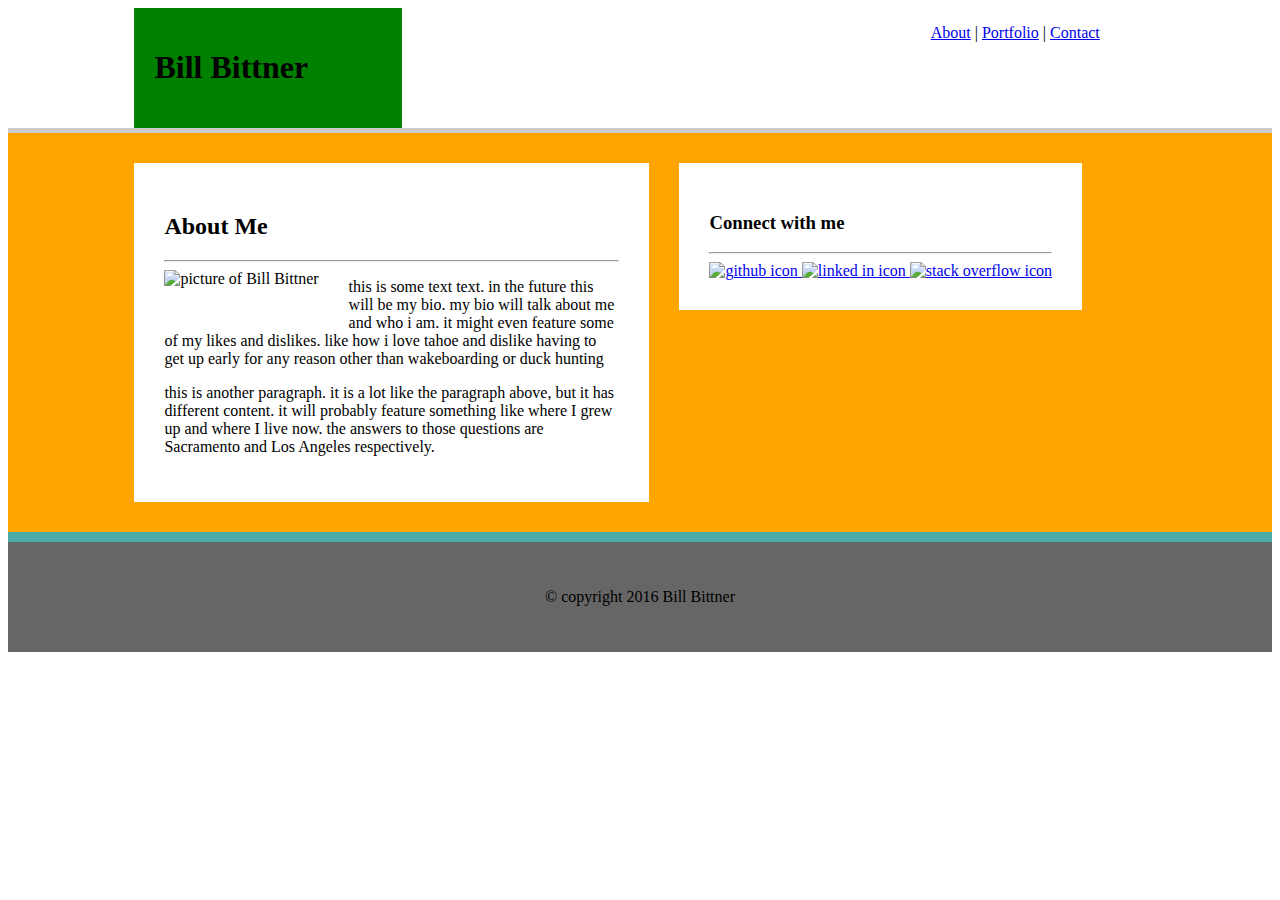
==== index.html @ 7cb0935b "made some changes including float durring lunch" ====
<!DOCTYPE html>
<html>
<head>
	<title>Bill's Basic Portfolio - Index</title>
	<link rel="stylesheet" type="text/css" href="assets/css/style.css">
</head>

<body>
	<!-- this section is the top navigation bar -->	
	<section class="topBar">
		<div class ="topBar_left">
			<h1>Bill Bittner</h1>
		</div>
		<div class="topBar_right">
			<p> 
			<a href="index.html">About</a> | <a href="portfolio.html">Portfolio</a> | <a href="contact.html">Contact</a>
			</p>
		</div>
	</section>

	<!-- this section is the main content of the page-->
	<section class="middleBar">
		<div class="middleBar_main">
			<h2>About Me</h2>
			<hr>
			<img id="profilePic" src="https://media.licdn.com/mpr/mpr/shrinknp_200_200/p/8/005/02e/257/0a50aa4.jpg" alt="picture of Bill Bittner">
			<p> this is some text text.  in the future this will be my bio.  my bio will talk about me and who i am.  it might even feature some of my likes and dislikes.  like how i love tahoe and dislike having to get up early for any reason other than wakeboarding or duck hunting</p>
			<p> this is another paragraph.  it is a lot like the paragraph above, but it has different content.  it will probably feature something like where I grew up and where I live now.  the answers to those questions are Sacramento and Los Angeles respectively.</p>
		</div>
		<div class="middleBar_right">
			<h3>Connect with me</h3>
			<hr>
			<a href="https://github.com/billbittner" target="_blank">
			<img class="imageLink" src="assets/images/gitPic.png" alt="github icon">
			</a>
			<a href="https://www.linkedin.com/in/bill-bittner-b1b48b4b" target="_blank">
			<img class="imageLink" src="assets/images/linkedinPic.png" alt="linked in icon">
			</a>
			<a href="http://stackexchange.com/users/9160255/bill-bittner" target="_blank">
			<img class="imageLink" src="assets/images/stackPic.png" alt="stack overflow icon">
			</a>
		</div>
	</section>

	<!-- this section is the bottom copyright bar-->
	<section class="bottomBar">
		<p>&copy; copyright 2016 Bill Bittner</p>
	</section>

</body>

</html>
---- assets/css/style.css ----
.topBar {
	background: #ffffff;
	border-bottom: #cccccc solid 5px;  /* is this list correct?*/
	overflow: auto;
	padding-left: 10%;
}

.topBar_left {
	float: left;
	width: 20%;
	background-color: green;
	padding: 20px;
}

.topBar_right {
	float: right;
	width: 30%;
}

.middleBar {
	background: orange;
	clear: both;
	overflow: auto;
	padding-top: 30px;
	padding-right: 0px;
	padding-bottom: 30px;
	padding-left: 10%;
}

.middleBar_main {
	float: left;
	width: 40%;
	background-color: white;
	padding: 30px;
}

.middleBar_right {
	float: left;
	display: inline-block;
	background-color: white;
	margin-top: 0px;
	margin-right: 0px;
	margin-bottom: 0px;
	margin-left: 30px;
	padding: 30px;
}
.bottomBar {
	
	background: #666666;
	border-top: #4aaaa5 solid 10px;
	text-align: center;
	padding: 30px 30px 30px 30px;
}

.imageLink {
	height: 60px;
	width: 60px;
}

#profilePic {
	float: left;
	margin-right: 30px;
	margin-bottom: 30px;

}
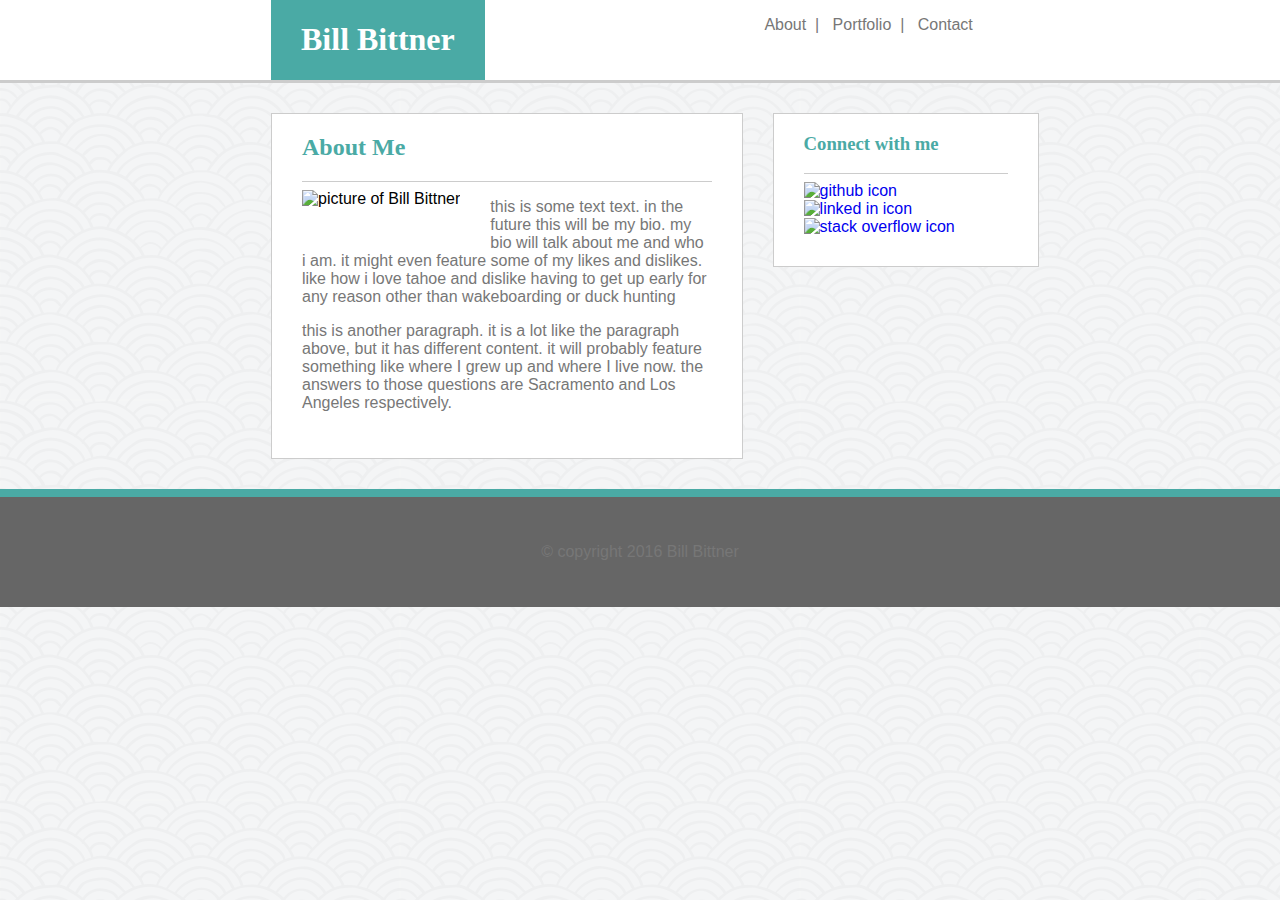
==== commit 6cca7347: "converted to BEM and created portfolio.html" ====
--- a/index.html
+++ b/index.html
@@ -1,5 +1,5 @@
 <!DOCTYPE html>
-<html>
+<html lang="en">
 <head>
 	<title>Bill's Basic Portfolio - Index</title>
 	<link rel="stylesheet" type="text/css" href="assets/css/style.css">
@@ -7,45 +7,47 @@
 
 <body>
 	<!-- this section is the top navigation bar -->	
-	<section class="topBar">
-		<div class ="topBar_left">
-			<h1>Bill Bittner</h1>
+	<div class="topBar">
+		<div class="topBar__name">
+			<h1 class="h1--name">Bill Bittner</h1>
 		</div>
-		<div class="topBar_right">
+		<div class="topBar__navigation">
 			<p> 
-			<a href="index.html">About</a> | <a href="portfolio.html">Portfolio</a> | <a href="contact.html">Contact</a>
+			<a href="index.html" class="a__navLink">About</a>&nbsp;&nbsp;|&nbsp;&nbsp;
+			<a href="portfolio.html" class="a__navLink">Portfolio</a>&nbsp;&nbsp;|&nbsp;&nbsp;
+			<a href="contact.html" class="a__navLink">Contact</a>
 			</p>
 		</div>
-	</section>
+	</div>
 
 	<!-- this section is the main content of the page-->
-	<section class="middleBar">
-		<div class="middleBar_main">
+	<div class="middleBar">
+		<div class="contentBox contentBox__main">
 			<h2>About Me</h2>
 			<hr>
-			<img id="profilePic" src="https://media.licdn.com/mpr/mpr/shrinknp_200_200/p/8/005/02e/257/0a50aa4.jpg" alt="picture of Bill Bittner">
+			<img id="profilePic" src="assets/images/profilePic.jpg" alt="picture of Bill Bittner">
 			<p> this is some text text.  in the future this will be my bio.  my bio will talk about me and who i am.  it might even feature some of my likes and dislikes.  like how i love tahoe and dislike having to get up early for any reason other than wakeboarding or duck hunting</p>
 			<p> this is another paragraph.  it is a lot like the paragraph above, but it has different content.  it will probably feature something like where I grew up and where I live now.  the answers to those questions are Sacramento and Los Angeles respectively.</p>
 		</div>
-		<div class="middleBar_right">
+		<div class="contentBox contentBox__connect">
 			<h3>Connect with me</h3>
 			<hr>
 			<a href="https://github.com/billbittner" target="_blank">
-			<img class="imageLink" src="assets/images/gitPic.png" alt="github icon">
+			<img class="a__imageLink" src="assets/images/gitPic.png" alt="github icon">
 			</a>
 			<a href="https://www.linkedin.com/in/bill-bittner-b1b48b4b" target="_blank">
-			<img class="imageLink" src="assets/images/linkedinPic.png" alt="linked in icon">
+			<img class="a__imageLink" src="assets/images/linkedinPic.png" alt="linked in icon">
 			</a>
 			<a href="http://stackexchange.com/users/9160255/bill-bittner" target="_blank">
-			<img class="imageLink" src="assets/images/stackPic.png" alt="stack overflow icon">
+			<img class="a__imageLink" src="assets/images/stackPic.png" alt="stack overflow icon">
 			</a>
 		</div>
-	</section>
+	</div>
 
 	<!-- this section is the bottom copyright bar-->
-	<section class="bottomBar">
+	<div class="bottomBar">
 		<p>&copy; copyright 2016 Bill Bittner</p>
-	</section>
+	</div>
 
 </body>
 
--- a/assets/css/style.css
+++ b/assets/css/style.css
@@ -1,65 +1,138 @@
+/*generic sections and content boxes */
 .topBar {
-	background: #ffffff;
-	border-bottom: #cccccc solid 5px;  /* is this list correct?*/
+	background-color: #ffffff;
+	border-bottom: #cccccc solid 3px;  /* is this list correct?*/
 	overflow: auto;
-	padding-left: 10%;
+	padding-left: 20%;
 }
 
-.topBar_left {
+.topBar__name {
 	float: left;
-	width: 20%;
-	background-color: green;
-	padding: 20px;
+	background-color: #4aaaa5;
+  	margin-left: 15px;
+	padding: 0px 30px 0px 30px;
 }
 
-.topBar_right {
+.topBar__navigation {
 	float: right;
-	width: 30%;
+	margin-right: 30%;
+	margin-left: 15px;
+ 	/*background-color: orange;*/
+ 	vertical-align: bottom;  /*why isn't this working?*/
 }
 
 .middleBar {
-	background: orange;
 	clear: both;
 	overflow: auto;
-	padding-top: 30px;
+	padding-top: 15px;
+	padding-bottom: 15px;
 	padding-right: 0px;
-	padding-bottom: 30px;
-	padding-left: 10%;
+	padding-left: 20%;
 }
 
-.middleBar_main {
+.contentBox {
+	border: #CCCCCC solid 1px;
+}
+.contentBox__main {
 	float: left;
-	width: 40%;
-	background-color: white;
-	padding: 30px;
+	overflow: auto;
+  	width: 40%;
+	background-color: #ffffff;
+	padding: 0px 30px 30px 30px;
+ 	margin: 15px;
 }
 
-.middleBar_right {
+.contentBox__connect {
 	float: left;
-	display: inline-block;
-	background-color: white;
-	margin-top: 0px;
-	margin-right: 0px;
-	margin-bottom: 0px;
-	margin-left: 30px;
-	padding: 30px;
+	width: 20%;
+	background-color: #ffffff;
+	margin: 15px;
+	padding: 0px 30px 30px 30px;
 }
 .bottomBar {
-	
-	background: #666666;
-	border-top: #4aaaa5 solid 10px;
+	background-color: #666666;
+	border-top: #4aaaa5 solid 8px;
 	text-align: center;
 	padding: 30px 30px 30px 30px;
 }
 
-.imageLink {
-	height: 60px;
-	width: 60px;
-}
-
+/*page specific items */
 #profilePic {
 	float: left;
 	margin-right: 30px;
 	margin-bottom: 30px;
+}
 
+.portfolioItem__odd {
+	float: left;
+	width:45%;
+	height: 45%;
+	position: relative;
+	margin: 30px 0px 0px 0px;
+}
+
+.portfolioItem__even {
+	float: right;
+	width:45%;
+	height: 45%;
+	position: relative;
+	margin: 30px 0px 0px 0px;
+}
+
+.portfolioPic {
+	width: 100%;
+	height: 100%;
+}
+
+.portfolioTitle {
+	position: absolute;
+	bottom: 10%;
+	width: 100%;
+	text-align: center;
+	background-color: #4aaaa5;
+}
+
+/*general items*/
+body {
+	font-family: Arial;
+	background-image: url("../images/background.png");
+	margin: 0px;
+	padding: 0px;
+	border: 0px;
+}
+
+h1, h2, h3, h4 {
+	font-family: Georgia;
+	color: #4aaaa5;
+}
+
+.h1--name {
+	color: #ffffff;
+}
+
+.h4--portfolioTitle {
+	color: #ffffff;
+}
+
+p {
+	color: #777777;
+}
+
+a {
+	text-decoration: none;
+}
+
+.a__imageLink {
+	height: 30%;
+	width: 30%;
+}
+
+.a__navLink {
+	color: #777777;
+}
+
+hr {
+	border: 0px;
+	height: 1px;
+	background-color: #CCCCCC;
 }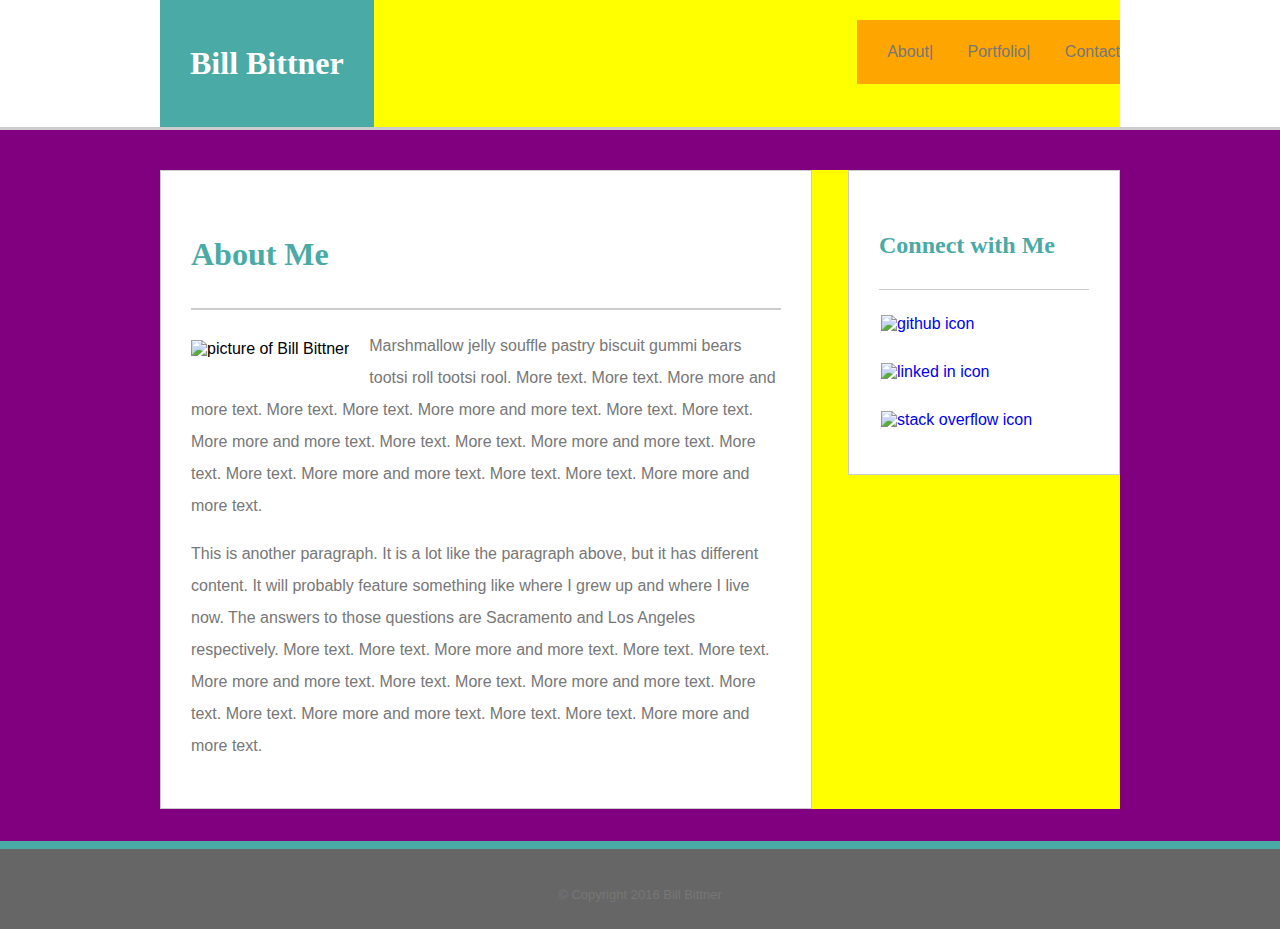
==== commit e4586fd5: "all my changes durring class.  mostly buidling up the style again after implementing reset.css" ====
--- a/index.html
+++ b/index.html
@@ -2,52 +2,58 @@
 <html lang="en">
 <head>
 	<title>Bill's Basic Portfolio - Index</title>
+	<link rel="stylesheet" type="text/css" href="assets/css/reset.css">
 	<link rel="stylesheet" type="text/css" href="assets/css/style.css">
 </head>
 
-<body>
-	<!-- this section is the top navigation bar -->	
-	<div class="topBar">
-		<div class="topBar__name">
-			<h1 class="h1--name">Bill Bittner</h1>
-		</div>
-		<div class="topBar__navigation">
-			<p> 
-			<a href="index.html" class="a__navLink">About</a>&nbsp;&nbsp;|&nbsp;&nbsp;
-			<a href="portfolio.html" class="a__navLink">Portfolio</a>&nbsp;&nbsp;|&nbsp;&nbsp;
-			<a href="contact.html" class="a__navLink">Contact</a>
-			</p>
-		</div>
+<body class="standardText">
+	<div class="pageWrap">
+		<!-- this section is the top navigation bar -->	
+		<section class="topBar">
+			<div class="sectionWrap">
+				<div class="topBar__name">
+					<h1 class="h1--topBar">Bill Bittner</h1>
+				</div>
+				<nav class="topBar__navigation">
+					<p> 
+					<a href="index.html" class="a__navLink">About</a>|
+					<a href="portfolio.html" class="a__navLink">Portfolio</a>|
+					<a href="contact.html" class="a__navLink">Contact</a>
+					</p>
+				</nav>
+			</div>
+		</section>
+
+		<!-- this section holds the main content of the page -->
+		<section class="middle">
+			<div class="sectionWrap">
+				<div class="contentBox contentBox__main">
+					<h1>About Me</h1>
+					<hr class="hr--content">
+					<img id="profilePic" src="assets/images/profilePic.jpg" alt="picture of Bill Bittner" title="look at this cool guy">
+					<p> Marshmallow jelly souffle pastry biscuit gummi bears tootsi roll tootsi rool.  More text. More text.  More more and more text.  More text. More text.  More more and more text. More text. More text.  More more and more text. More text. More text.  More more and more text. More text. More text.  More more and more text. More text. More text.  More more and more text. </p>
+					<p> This is another paragraph.  It is a lot like the paragraph above, but it has different content.  It will probably feature something like where I grew up and where I live now.  The answers to those questions are Sacramento and Los Angeles respectively. More text. More text.  More more and more text. More text. More text.  More more and more text. More text. More text.  More more and more text. More text. More text.  More more and more text. More text. More text.  More more and more text.</p>
+				</div>
+				<div class="contentBox contentBox__connect">
+					<h2>Connect with Me</h2>
+					<hr class="hr--contact">
+					<a href="https://github.com/billbittner" target="_blank">
+					<img class="a__imageLink" src="assets/images/gitPic.png" alt="github icon">
+					</a>
+					<a href="https://www.linkedin.com/in/bill-bittner-b1b48b4b" target="_blank">
+					<img class="a__imageLink" src="assets/images/linkedinPic.png" alt="linked in icon">
+					</a>
+					<a href="http://stackexchange.com/users/9160255/bill-bittner" target="_blank">
+					<img class="a__imageLink" src="assets/images/stackPic.png" alt="stack overflow icon">
+					</a>
+				</div>
+			</div>
+		</section>
 	</div>
-
-	<!-- this section is the main content of the page-->
-	<div class="middleBar">
-		<div class="contentBox contentBox__main">
-			<h2>About Me</h2>
-			<hr>
-			<img id="profilePic" src="assets/images/profilePic.jpg" alt="picture of Bill Bittner">
-			<p> this is some text text.  in the future this will be my bio.  my bio will talk about me and who i am.  it might even feature some of my likes and dislikes.  like how i love tahoe and dislike having to get up early for any reason other than wakeboarding or duck hunting</p>
-			<p> this is another paragraph.  it is a lot like the paragraph above, but it has different content.  it will probably feature something like where I grew up and where I live now.  the answers to those questions are Sacramento and Los Angeles respectively.</p>
-		</div>
-		<div class="contentBox contentBox__connect">
-			<h3>Connect with me</h3>
-			<hr>
-			<a href="https://github.com/billbittner" target="_blank">
-			<img class="a__imageLink" src="assets/images/gitPic.png" alt="github icon">
-			</a>
-			<a href="https://www.linkedin.com/in/bill-bittner-b1b48b4b" target="_blank">
-			<img class="a__imageLink" src="assets/images/linkedinPic.png" alt="linked in icon">
-			</a>
-			<a href="http://stackexchange.com/users/9160255/bill-bittner" target="_blank">
-			<img class="a__imageLink" src="assets/images/stackPic.png" alt="stack overflow icon">
-			</a>
-		</div>
-	</div>
-
-	<!-- this section is the bottom copyright bar-->
-	<div class="bottomBar">
-		<p>&copy; copyright 2016 Bill Bittner</p>
-	</div>
+	<!-- this section is the bottom copyright bar -->
+	<footer>
+		<p>&copy; Copyright 2016 Bill Bittner</p>
+	</footer>
 
 </body>
 
--- a/assets/css/style.css
+++ b/assets/css/style.css
@@ -1,68 +1,70 @@
 /*generic sections and content boxes */
 .topBar {
+	overflow: auto;
 	background-color: #ffffff;
 	border-bottom: #cccccc solid 3px;  /* is this list correct?*/
-	overflow: auto;
-	padding-left: 20%;
+}
+
+.sectionWrap {
+	overflow: auto;
+	width: 960px;
+	margin: auto;
+	background-color: yellow;
 }
 
 .topBar__name {
 	float: left;
 	background-color: #4aaaa5;
-  	margin-left: 15px;
-	padding: 0px 30px 0px 30px;
+	padding: 10px 30px 10px 30px;
 }
 
 .topBar__navigation {
-	float: right;
-	margin-right: 30%;
-	margin-left: 15px;
- 	/*background-color: orange;*/
- 	vertical-align: bottom;  /*why isn't this working?*/
-}
-
-.middleBar {
+ 	background-color: orange;
+ 	float: right;
+ 	margin-top: 20px;
+}
+
+.middle {
 	clear: both;
 	overflow: auto;
-	padding-top: 15px;
-	padding-bottom: 15px;
-	padding-right: 0px;
-	padding-left: 20%;
+	background-color: purple;
+	padding: 40px 0px 40px 0px;
 }
 
 .contentBox {
 	border: #CCCCCC solid 1px;
-}
+	padding: 30px 30px 30px 30px;
+	background-color: #ffffff;
+}
+
 .contentBox__main {
 	float: left;
 	overflow: auto;
-  	width: 40%;
-	background-color: #ffffff;
-	padding: 0px 30px 30px 30px;
- 	margin: 15px;
+  	width: 590px;
 }
 
 .contentBox__connect {
-	float: left;
-	width: 20%;
-	background-color: #ffffff;
-	margin: 15px;
-	padding: 0px 30px 30px 30px;
-}
-.bottomBar {
+	float: right;
+	overflow: auto;
+	width: 210px;
+}
+
+footer {
 	background-color: #666666;
+	color: #cccccc;
 	border-top: #4aaaa5 solid 8px;
 	text-align: center;
-	padding: 30px 30px 30px 30px;
-}
-
-/*page specific items */
+	font-size: small;
+	padding-top: 20px;
+}
+
+/*about page items */
 #profilePic {
 	float: left;
-	margin-right: 30px;
-	margin-bottom: 30px;
-}
-
+	margin: 10px 20px 10px 0px;
+}
+
+/*portfolio page items*/
 .portfolioItem__odd {
 	float: left;
 	width:45%;
@@ -92,47 +94,146 @@
 	background-color: #4aaaa5;
 }
 
-/*general items*/
+/*contact page elements*/
+form {
+	margin: 20px 0px 0px 0px;
+}
+
+input {
+	width: 100%;
+	padding: 5px;
+	margin: 10px 0px 20px 0px;
+	font-family: Arial;
+	color: #CCCCCC
+}
+
+textarea {
+	width: 580px;
+	height: 200px;
+	padding: 5px;
+	margin: 10px 0px 20px 0px;
+	font-family: Arial;
+	color: #CCCCCC
+}
+
+button {
+	background-color: #4aaaa5;
+	border: none;
+	padding: 15px 30px 15px 30px;
+	font-size: large;
+	color: #ffffff;
+}
+
+button:hover {
+	box-shadow: 0 4px 8px 0 rgba(0, 0, 0, 0.2), 0 6px 20px 0 rgba(0, 0, 0, 0.19);
+	cursor: pointer;
+}
+
+/*general elements*/
+
 body {
-	font-family: Arial;
 	background-image: url("../images/background.png");
+}
+
+hr {
+	border: 0px;
+	background-color: #CCCCCC;
+}
+
+.hr--content {
+	height: 2px;
+	margin-bottom: 20px;
+}
+
+.hr--contact {
+	margin-bottom: 10px;
+	height: 1px;
+}
+
+/*text styles*/
+h1, h2, h3, h4 {
+	font-family: 'Georgia', Times, 'Times New Roman', serif;
+	font-weight: bold;
+	color: #4aaaa5;
+	line-height: 2;
+}
+
+h1 {
+	font-size: xx-large;
+}
+
+.h1--topBar {
+	color: #ffffff;
+}
+
+h2 {
+	font-size: x-large;
+}
+
+h3 {
+	font-size: large;
+}
+
+.h4--portfolioTitle {
+	color: #ffffff;
+}
+
+.standardText {
+	font-family: 'Arial', 'Helvetica Neue', Helvetica, sans-serif;
+}
+
+p {
+	color: #777777;
+	line-height: 2;
+	/*font-weight: bold;*/
+}
+/*link styles*/
+a {
+	text-decoration: none;
+}
+
+.a__imageLink {
+	margin: 15px 2px 15px 2px;
+	height: 30%;
+	width: 30%;
+}
+
+.a__imageLink:hover {
+	height: 33%;
+	box-shadow: 0 4px 8px 0 rgba(0, 0, 0, 0.2), 0 6px 20px 0 rgba(0, 0, 0, 0.19);
+}
+
+.a__navLink {
+	color: #777777;
+	margin: 0px 0px 0px 30px;
+}
+
+.a__navLink:hover {
+	color: #4aaaa5;
+}
+
+.a__portfolioLink:hover {
+	box-shadow: 0 4px 8px 0 rgba(0, 0, 0, 0.2), 0 6px 20px 0 rgba(0, 0, 0, 0.19);
+}
+
+/* stick footer css */
+html, body {
 	margin: 0px;
 	padding: 0px;
 	border: 0px;
-}
-
-h1, h2, h3, h4 {
-	font-family: Georgia;
-	color: #4aaaa5;
-}
-
-.h1--name {
-	color: #ffffff;
-}
-
-.h4--portfolioTitle {
-	color: #ffffff;
-}
-
-p {
-	color: #777777;
-}
-
-a {
-	text-decoration: none;
-}
-
-.a__imageLink {
-	height: 30%;
-	width: 30%;
-}
-
-.a__navLink {
-	color: #777777;
-}
-
-hr {
-	border: 0px;
-	height: 1px;
-	background-color: #CCCCCC;
-}+	height: 100%;
+}
+
+.pageWrap {
+	min-height: 100%;
+	margin-bottom: -68px;
+}
+
+.pageWrap:after {
+	content: "";
+	display: block;
+}
+
+footer, .pageWrap:after {
+	height: 60px;
+}
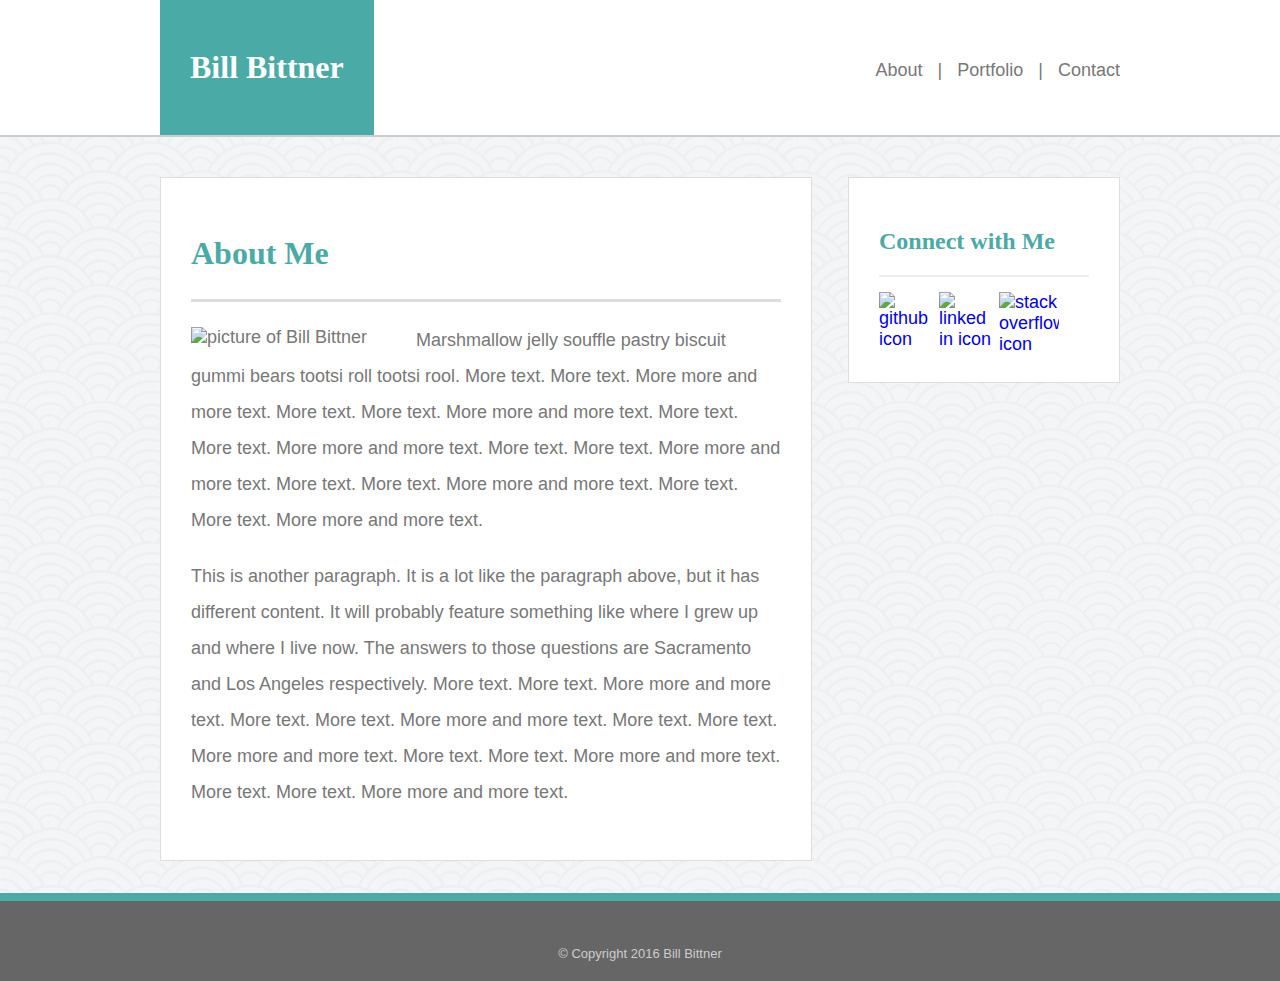
==== commit 02e5bb1a: "played around with sizing.  got top bar and content header pefect.  top nav placement and color stil" ====
--- a/index.html
+++ b/index.html
@@ -10,23 +10,23 @@
 	<div class="pageWrap">
 		<!-- this section is the top navigation bar -->	
 		<section class="topBar">
-			<div class="sectionWrap">
+			<div class="topWrap">
 				<div class="topBar__name">
 					<h1 class="h1--topBar">Bill Bittner</h1>
 				</div>
 				<nav class="topBar__navigation">
-					<p> 
-					<a href="index.html" class="a__navLink">About</a>|
-					<a href="portfolio.html" class="a__navLink">Portfolio</a>|
-					<a href="contact.html" class="a__navLink">Contact</a>
-					</p>
+					<a class="navLink navLink--left" href="index.html" >About</a>
+					|
+					<a class="navLink navLink--middle" href="portfolio.html">Portfolio</a>
+					|
+					<a class="navLink navLink--right" href="contact.html">Contact</a>
 				</nav>
 			</div>
 		</section>
 
 		<!-- this section holds the main content of the page -->
-		<section class="middle">
-			<div class="sectionWrap">
+		<section class="middleBar">
+			<div class="middleWrap">
 				<div class="contentBox contentBox__main">
 					<h1>About Me</h1>
 					<hr class="hr--content">
@@ -38,13 +38,13 @@
 					<h2>Connect with Me</h2>
 					<hr class="hr--contact">
 					<a href="https://github.com/billbittner" target="_blank">
-					<img class="a__imageLink" src="assets/images/gitPic.png" alt="github icon">
+					<img class="contactLink" src="assets/images/gitPic.png" alt="github icon">
 					</a>
 					<a href="https://www.linkedin.com/in/bill-bittner-b1b48b4b" target="_blank">
-					<img class="a__imageLink" src="assets/images/linkedinPic.png" alt="linked in icon">
+					<img class="contactLink" src="assets/images/linkedinPic.png" alt="linked in icon">
 					</a>
 					<a href="http://stackexchange.com/users/9160255/bill-bittner" target="_blank">
-					<img class="a__imageLink" src="assets/images/stackPic.png" alt="stack overflow icon">
+					<img class="contactLink" src="assets/images/stackPic.png" alt="stack overflow icon">
 					</a>
 				</div>
 			</div>
--- a/assets/css/style.css
+++ b/assets/css/style.css
@@ -2,51 +2,155 @@
 .topBar {
 	overflow: auto;
 	background-color: #ffffff;
-	border-bottom: #cccccc solid 3px;  /* is this list correct?*/
-}
-
-.sectionWrap {
+	border-bottom: #cccccc solid 2px;  /* is this list correct?*/
+}
+
+.topWrap {
+	/*background-color: yellow;*/
 	overflow: auto;
 	width: 960px;
 	margin: auto;
-	background-color: yellow;
+	position: relative;
 }
 
 .topBar__name {
 	float: left;
 	background-color: #4aaaa5;
-	padding: 10px 30px 10px 30px;
+	padding: 22px 30px 22px 30px;
 }
 
 .topBar__navigation {
- 	background-color: orange;
+ 	/*background-color: orange;*/
  	float: right;
- 	margin-top: 20px;
-}
-
-.middle {
+ 	position: absolute;
+ 	right: 0px;
+ 	bottom: 40%;
+}
+
+.middleBar {
+	/*background-color: purple;*/
 	clear: both;
 	overflow: auto;
-	background-color: purple;
+}
+
+.middleWrap {
+	/*background-color: yellow;*/
+	overflow: auto;
+	margin: auto;
 	padding: 40px 0px 40px 0px;
+	width: 960px;
 }
 
 .contentBox {
-	border: #CCCCCC solid 1px;
+	border: #dddddd solid 1px;
 	padding: 30px 30px 30px 30px;
 	background-color: #ffffff;
 }
 
 .contentBox__main {
 	float: left;
-	overflow: auto;
   	width: 590px;
+  	overflow: auto;
 }
 
 .contentBox__connect {
 	float: right;
-	overflow: auto;
 	width: 210px;
+	overflow: auto;
+}
+
+/*about page items */
+#profilePic {
+	width: 200px;
+	float: left;
+	margin: 10px 25px 10px 0px;
+}
+
+/*portfolio page items*/
+.portfolioItem__odd {
+	float: left;
+	position: relative;
+	width:45%;
+	height: 45%;
+	margin: 30px 0px 0px 0px;
+}
+
+.portfolioItem__even {
+	float: right;
+	position: relative;
+	width:45%;
+	height: 45%;
+	margin: 30px 0px 0px 0px;
+}
+
+.portfolioPic {
+	width: 100%;
+	height: 100%;
+}
+
+.portfolioTitle {
+	position: absolute;
+	bottom: 10%;
+	width: 100%;
+	text-align: center;
+	background-color: #4aaaa5;
+}
+
+/*contact page elements*/
+form {
+	margin: 30px 0px 0px 0px;
+}
+
+input {
+	margin: 10px 0px 20px 0px;
+	border: #CCCCCC solid 1px;
+	padding: 5px 10px 5px 10px;
+	width: 580px;
+	color: #cccccc;
+}
+
+textarea {
+	margin: 10px 0px 20px 0px;
+	border: #CCCCCC solid 1px;
+	padding: 5px;
+	width: 580px;
+	height: 200px;
+	color: #CCCCCC;
+}
+
+button {
+	border: none;
+	padding: 15px 30px 15px 30px;
+	background-color: #4aaaa5;
+	font-size: large;
+	color: #ffffff;
+}
+
+button:hover {
+	box-shadow: 0 4px 8px 0 rgba(0, 0, 0, 0.2), 0 6px 20px 0 rgba(0, 0, 0, 0.19);
+	cursor: pointer;
+}
+
+/*general elements*/
+
+body {
+	background-image: url("../images/background.png");
+}
+
+hr {
+	border: 0px;
+	margin-top: 15px;
+	margin-bottom: 15px;
+}
+
+.hr--content {
+	height: 3px;
+	background-color: #dddddd;
+}
+
+.hr--contact {
+	height: 2px;
+	background-color: #eeeeee;
 }
 
 footer {
@@ -58,108 +162,16 @@
 	padding-top: 20px;
 }
 
-/*about page items */
-#profilePic {
-	float: left;
-	margin: 10px 20px 10px 0px;
-}
-
-/*portfolio page items*/
-.portfolioItem__odd {
-	float: left;
-	width:45%;
-	height: 45%;
-	position: relative;
-	margin: 30px 0px 0px 0px;
-}
-
-.portfolioItem__even {
-	float: right;
-	width:45%;
-	height: 45%;
-	position: relative;
-	margin: 30px 0px 0px 0px;
-}
-
-.portfolioPic {
-	width: 100%;
-	height: 100%;
-}
-
-.portfolioTitle {
-	position: absolute;
-	bottom: 10%;
-	width: 100%;
-	text-align: center;
-	background-color: #4aaaa5;
-}
-
-/*contact page elements*/
-form {
-	margin: 20px 0px 0px 0px;
-}
-
-input {
-	width: 100%;
-	padding: 5px;
-	margin: 10px 0px 20px 0px;
-	font-family: Arial;
-	color: #CCCCCC
-}
-
-textarea {
-	width: 580px;
-	height: 200px;
-	padding: 5px;
-	margin: 10px 0px 20px 0px;
-	font-family: Arial;
-	color: #CCCCCC
-}
-
-button {
-	background-color: #4aaaa5;
-	border: none;
-	padding: 15px 30px 15px 30px;
-	font-size: large;
-	color: #ffffff;
-}
-
-button:hover {
-	box-shadow: 0 4px 8px 0 rgba(0, 0, 0, 0.2), 0 6px 20px 0 rgba(0, 0, 0, 0.19);
-	cursor: pointer;
-}
-
-/*general elements*/
-
-body {
-	background-image: url("../images/background.png");
-}
-
-hr {
-	border: 0px;
-	background-color: #CCCCCC;
-}
-
-.hr--content {
-	height: 2px;
-	margin-bottom: 20px;
-}
-
-.hr--contact {
-	margin-bottom: 10px;
-	height: 1px;
-}
-
 /*text styles*/
 h1, h2, h3, h4 {
 	font-family: 'Georgia', Times, 'Times New Roman', serif;
 	font-weight: bold;
 	color: #4aaaa5;
-	line-height: 2;
 }
 
 h1 {
 	font-size: xx-large;
+	line-height: 1.5;
 }
 
 .h1--topBar {
@@ -180,36 +192,52 @@
 
 .standardText {
 	font-family: 'Arial', 'Helvetica Neue', Helvetica, sans-serif;
+	color: #777777;
+	font-size: large;
 }
 
 p {
-	color: #777777;
 	line-height: 2;
-	/*font-weight: bold;*/
-}
+	margin: 20px 0px 20px 0px;
+}
+
 /*link styles*/
 a {
 	text-decoration: none;
 }
 
-.a__imageLink {
-	margin: 15px 2px 15px 2px;
-	height: 30%;
-	width: 30%;
-}
-
-.a__imageLink:hover {
-	height: 33%;
+.contactLink {
+	float: left;
+	height: 60px;
+	width: 60px;
+}
+
+.contactLink--padded {
+	margin: 0px 14px 0px 0px;
+}
+
+.contactLink:hover {
 	box-shadow: 0 4px 8px 0 rgba(0, 0, 0, 0.2), 0 6px 20px 0 rgba(0, 0, 0, 0.19);
 }
 
-.a__navLink {
+.navLink {
 	color: #777777;
-	margin: 0px 0px 0px 30px;
-}
-
-.a__navLink:hover {
+}
+
+.navLink:hover {
 	color: #4aaaa5;
+}
+
+.navLink--left {
+	margin: 0px 10px 0px 0px;
+}
+
+.navLink--middle {
+	margin: 0px 10px 0px 10px;
+}
+
+.navLink--right {
+	margin: 0px 0px 0px 10px;
 }
 
 .a__portfolioLink:hover {
